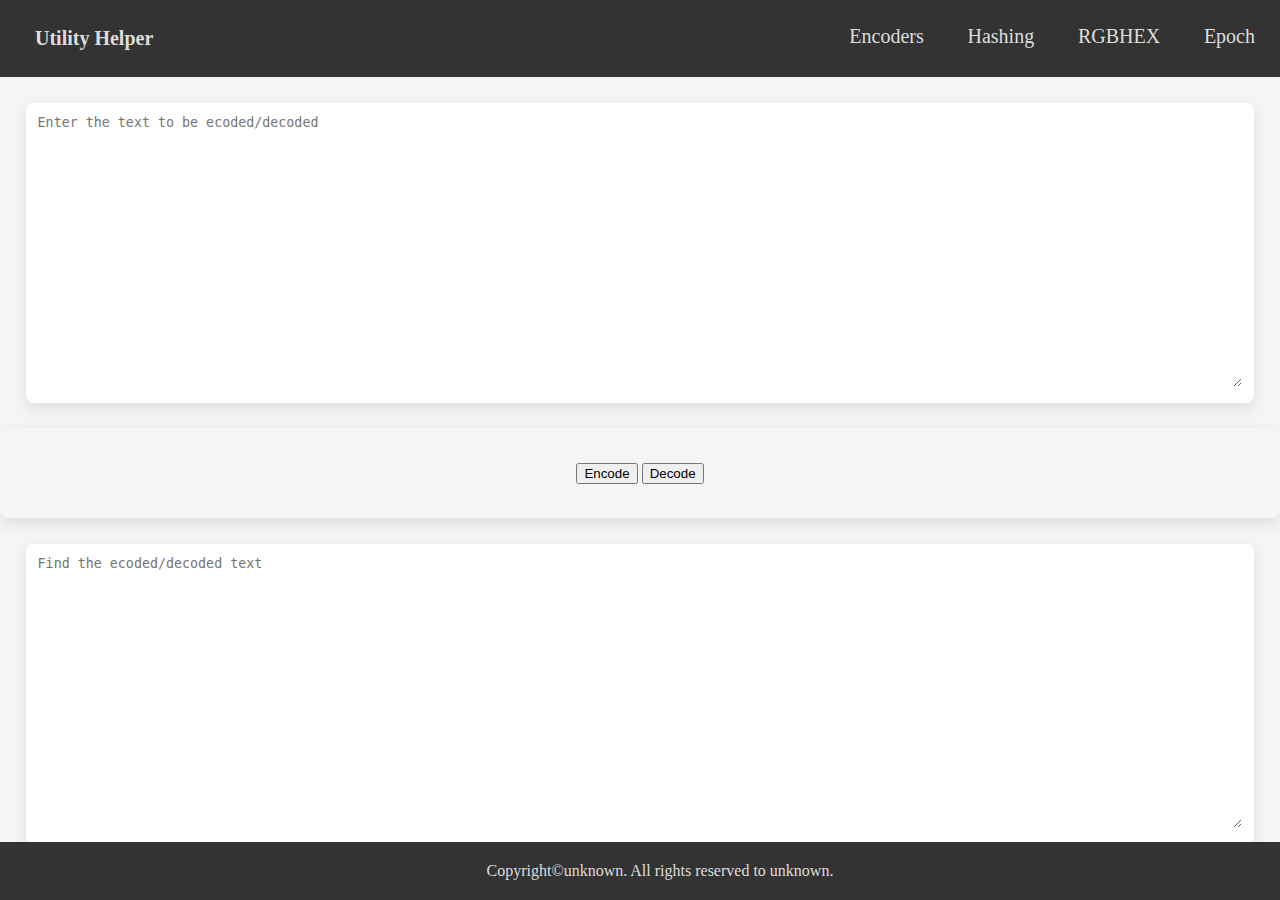
==== index.html @ 6707382d "encoders and decoders done" ====
<!DOCTYPE html>
<html lang="en">
<head>
    <meta charset="UTF-8">
    <meta name="viewport" content="width=device-width, initial-scale=1.0">
    <meta http-equiv="X-UA-Compatible" content="ie=edge">
    <link rel="stylesheet" href="style.css">
    <script src="encoder.js"></script>
    <title>Utility Website</title>
</head>
<body>
        <header>

                <nav class="top-nav-bar">
                    <div class="logo">
                        <h4>Utility Helper</h4>
                    </div>
                    <ul>
                        <li><a href="index.html">Encoders</a></li>
                        <li><a href="index.html#projects">Hashing</a></li>
                        <li><a href="">RGBHEX</a></li>
                        <li><a href="">Epoch</a></li>
                    </ul>
                            
                </nav>
        </header>

    <main>
        <div class="flexbox">
            <div class="flex-item1">
                <!-- <p>Lorem ipsum dolor sit amet consectetur adipisicing elit. Velit, ipsum sint voluptates deserunt fugiat quaerat in dolore libero rerum blanditiis animi quisquam, consequatur ducimus voluptate! Sit corrupti architecto odio cupiditate.</p> -->
                <textarea class="text-input" name="" id=""  rows="18%" placeholder="Enter the text to be ecoded/decoded"></textarea>
            </div>
            <div class="flex-item2">
                <center>
                        <button class="encode">Encode</button>
                        <button class="decode">Decode</button>
                </center>
                </div>
            <div class="flex-item1">
                    <textarea class="text-output" name="" id=""  rows="18%" placeholder="Find the ecoded/decoded text"></textarea>
                </div>
        </div>
    </main>
    
    <footer>
            <div class="footer">
                <p>	Copyright©unknown. All rights reserved to unknown.</p>
            </div>

    </footer>
</body>
</html>
---- style.css ----
* {
    margin: 0;
}
body {
    background-color:#f5f5f5;
}
.top-nav-bar {
    background-color: #333;
    overflow: hidden;
}

.top-nav-bar ul{
    float:right;
    color: #fff;
    text-align: center;
    padding: 25px 25px;
    font-size: 15px;
    text-decoration: none;
    list-style: none;
}
.logo {
    color: #ddd;
    float: left;
    margin-left: 10px;
    padding: 27px 25px;
    font-size: 20px;
    display: inline-block;
}
.top-nav-bar li{
    display: inline-block;
    margin-left: 40px;
}

.top-nav-bar a{
    text-decoration: none;
    color: #ddd;
    font-size: 20px;
}

.top-nav-bar a:hover {
    background-color: #ddd;
    color: black;
}

.flexbox {
    display: flex;
    justify-content:flex-end;
    flex-direction: column;
}

.flex-item1 {
    position: relative;
    padding: 10px 10px 10px 10px;
    background: #fff;
    box-shadow: 0 5px 15px rgba(0,0,0,.1);
    border-radius: 8px;
    height: 300px;
    margin: 2% 2% 2% 2%;
    box-sizing: border-box;
  
}   

.flex-item2 {
    position: relative;
    padding: 10px 10px 10px 10px;
    background: #F5F5F5;
    box-shadow: 0 5px 15px rgba(0,0,0,.1);
    border-radius: 8px;
    align-content: center;
    align-items: center; 
    height: 70px;
       
    
}
textarea{
    border: none;
    width: 99.5%;
    box-shadow: none;
}


.footer{
    background-color: #333;
    text-align: center;
    color: #ddd;
    padding: 20px 20px;
    position: fixed;
    width: 100%;
    bottom: 0;
}
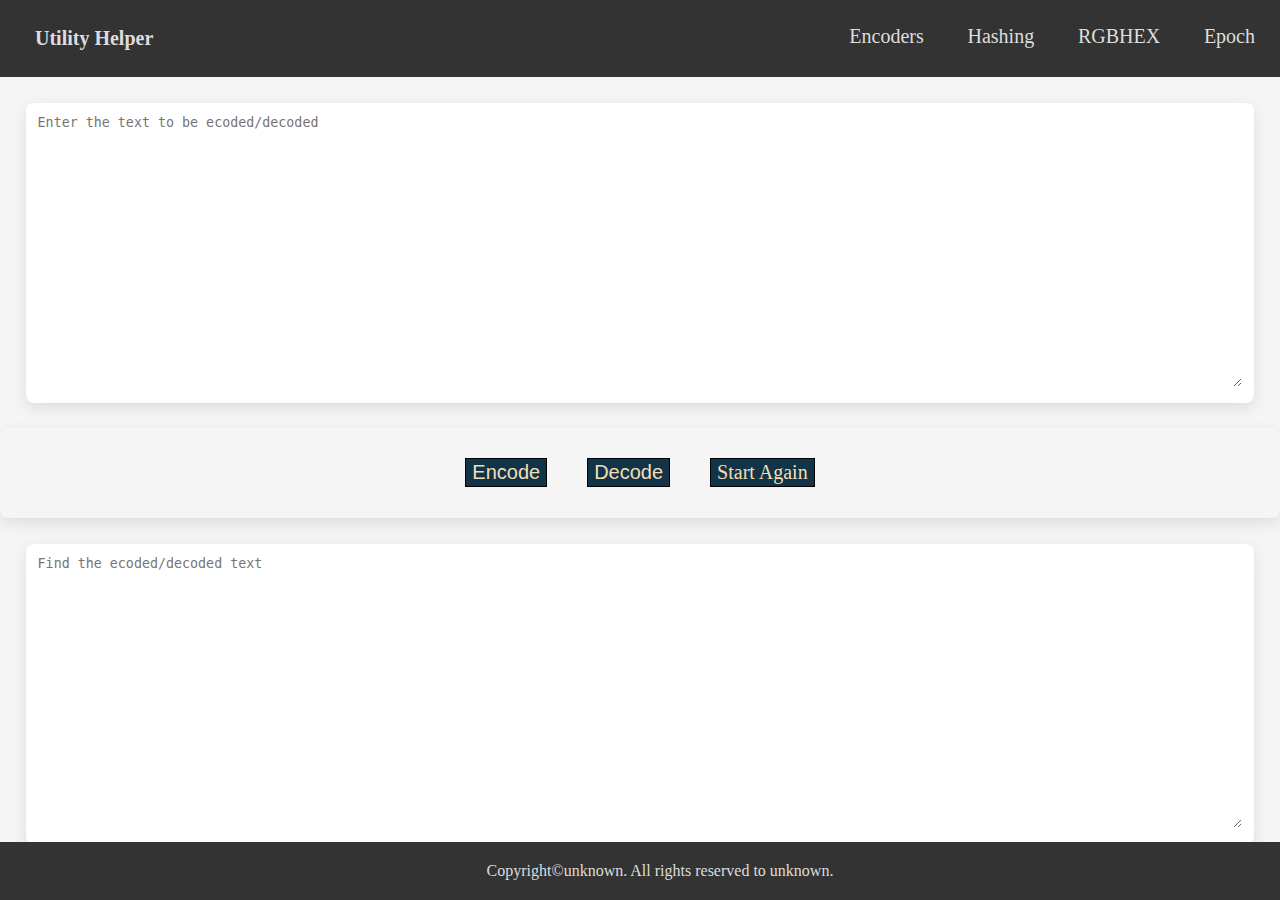
==== commit bc238eaf: "added new buttons" ====
--- a/index.html
+++ b/index.html
@@ -32,11 +32,16 @@
                 <textarea class="text-input" name="" id=""  rows="18%" placeholder="Enter the text to be ecoded/decoded"></textarea>
             </div>
             <div class="flex-item2">
-                <center>
+                <!-- <center>
                         <button class="encode">Encode</button>
                         <button class="decode">Decode</button>
-                </center>
-                </div>
+                </center> -->
+                <div class="button-wrapper">
+                        <input type="button" id="encoder" class ="button" value="Encode">
+                        <input type="button" id="decoder" class ="button button-position2" value="Decode">
+                        <a href="index.html"><span class="button button-position2">Start Again</span></a>
+                    </div>    
+            </div>
             <div class="flex-item1">
                     <textarea class="text-output" name="" id=""  rows="18%" placeholder="Find the ecoded/decoded text"></textarea>
                 </div>
--- a/style.css
+++ b/style.css
@@ -69,9 +69,38 @@
     align-content: center;
     align-items: center; 
     height: 70px;
-       
-    
+    vertical-align: middle;   
 }
+
+button{
+    font-size: 20px;
+    margin: 1%;
+    height: 80%;
+}
+
+.button-wrapper {
+    display: flex;
+    align-items: center;
+    justify-content: center;
+  }
+  
+  .button {
+    background-color: #113448;
+    color: wheat;
+    padding: 2px 6px;
+    text-decoration: solid;
+    display: inline-block;
+    text-align: center;
+    border: 1px solid black;
+    font-size: 20px;
+    margin-top: 20px;
+    margin-bottom: 30px;
+  }
+  
+  .button-position2 {
+    margin-left: 40px;
+  }
+
 textarea{
     border: none;
     width: 99.5%;
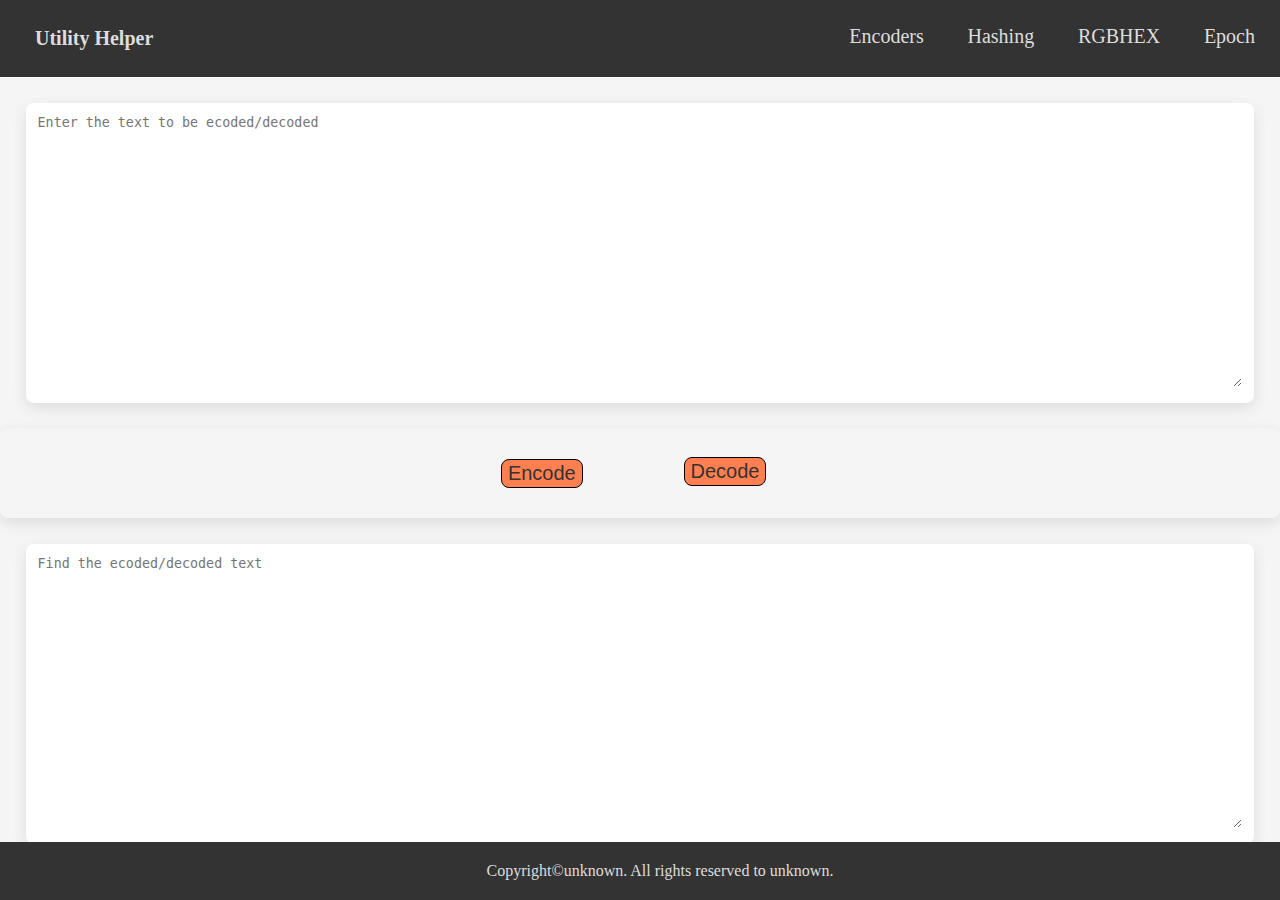
==== commit 4202ad18: "changed button design" ====
--- a/index.html
+++ b/index.html
@@ -37,9 +37,9 @@
                         <button class="decode">Decode</button>
                 </center> -->
                 <div class="button-wrapper">
-                        <input type="button" id="encoder" class ="button" value="Encode">
-                        <input type="button" id="decoder" class ="button button-position2" value="Decode">
-                        <a href="index.html"><span class="button button-position2">Start Again</span></a>
+                        <input type="button" class ="encode" value="Encode">
+                        <input type="button" class ="decode" value="Decode">
+
                     </div>    
             </div>
             <div class="flex-item1">
--- a/style.css
+++ b/style.css
@@ -84,22 +84,34 @@
     justify-content: center;
   }
   
-  .button {
-    background-color: #113448;
-    color: wheat;
-    padding: 2px 6px;
+  .encode {
+    background-color:coral;
+    color : #333;
+    padding : 2px 6px;
     text-decoration: solid;
-    display: inline-block;
-    text-align: center;
-    border: 1px solid black;
-    font-size: 20px;
-    margin-top: 20px;
-    margin-bottom: 30px;
+    display : inline-block;
+    text-align : center;
+    border : 1px solid black;
+    font-size : 20px;
+    margin-top: 1%;
+    margin-bottom:1%;
+    border-radius : 8px;
+  }
+
+  .decode {
+    background-color:coral;
+    color : #333;
+    padding : 2px 6px;
+    text-decoration: solid;
+    display : inline-block;
+    text-align : center;
+    border : 1px solid black;
+    font-size : 20px;
+    margin:0.8% 1% 1% 8%;
+    border-radius : 8px;
   }
   
-  .button-position2 {
-    margin-left: 40px;
-  }
+
 
 textarea{
     border: none;
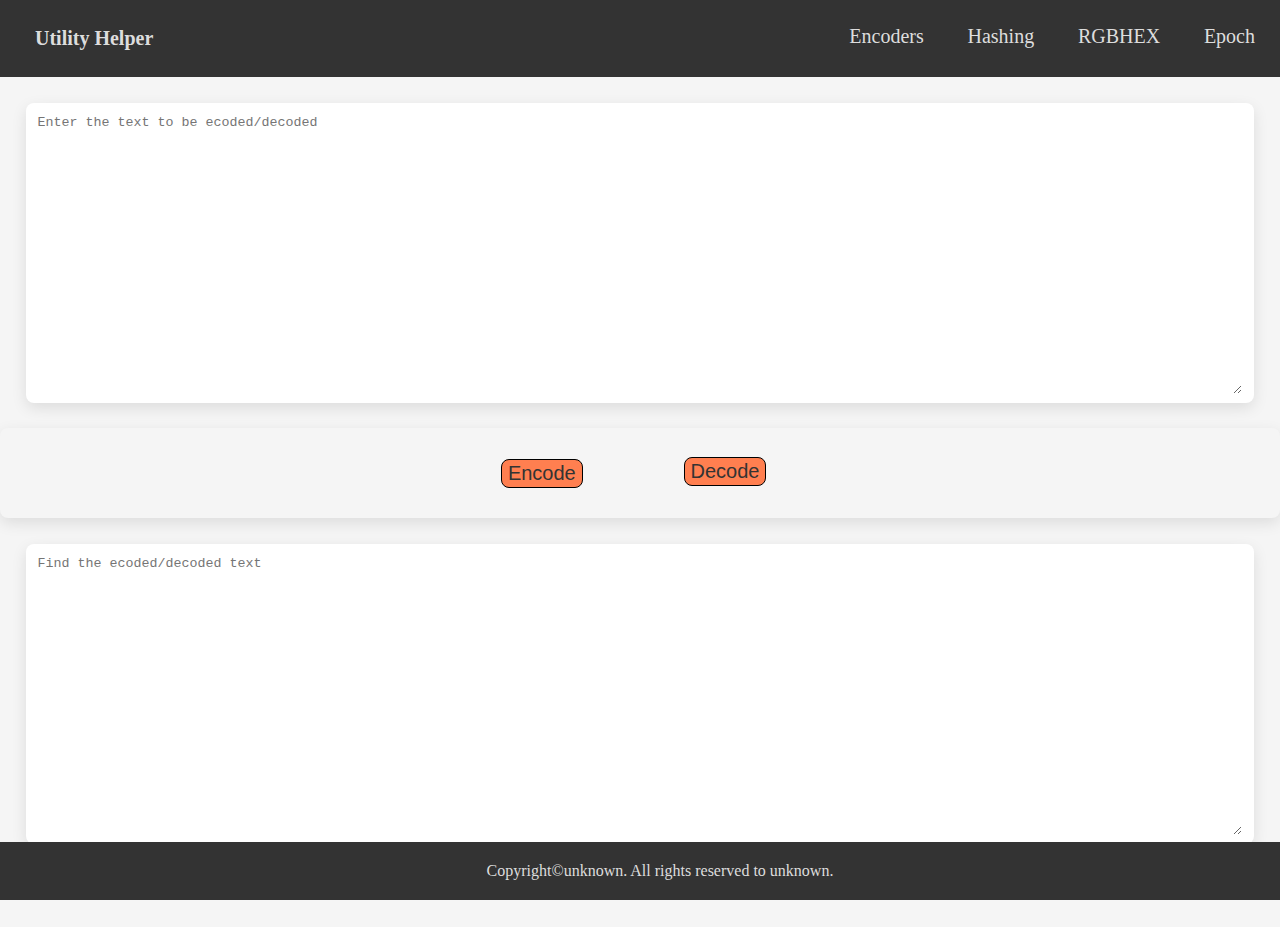
==== commit 5dac3b83: "fixed bottom spacing" ====
--- a/index.html
+++ b/index.html
@@ -29,7 +29,7 @@
         <div class="flexbox">
             <div class="flex-item1">
                 <!-- <p>Lorem ipsum dolor sit amet consectetur adipisicing elit. Velit, ipsum sint voluptates deserunt fugiat quaerat in dolore libero rerum blanditiis animi quisquam, consequatur ducimus voluptate! Sit corrupti architecto odio cupiditate.</p> -->
-                <textarea class="text-input" name="" id=""  rows="18%" placeholder="Enter the text to be ecoded/decoded"></textarea>
+                <textarea class="text-input" name="" id=""   placeholder="Enter the text to be ecoded/decoded"></textarea>
             </div>
             <div class="flex-item2">
                 <!-- <center>
@@ -43,7 +43,7 @@
                     </div>    
             </div>
             <div class="flex-item1">
-                    <textarea class="text-output" name="" id=""  rows="18%" placeholder="Find the ecoded/decoded text"></textarea>
+                    <textarea class="text-output" name="" id=""   placeholder="Find the ecoded/decoded text"></textarea>
                 </div>
         </div>
     </main>
--- a/style.css
+++ b/style.css
@@ -3,6 +3,7 @@
 }
 body {
     background-color:#f5f5f5;
+    padding-bottom: 58px;
 }
 .top-nav-bar {
     background-color: #333;
@@ -116,6 +117,7 @@
 textarea{
     border: none;
     width: 99.5%;
+    height: 99%;
     box-shadow: none;
 }
 
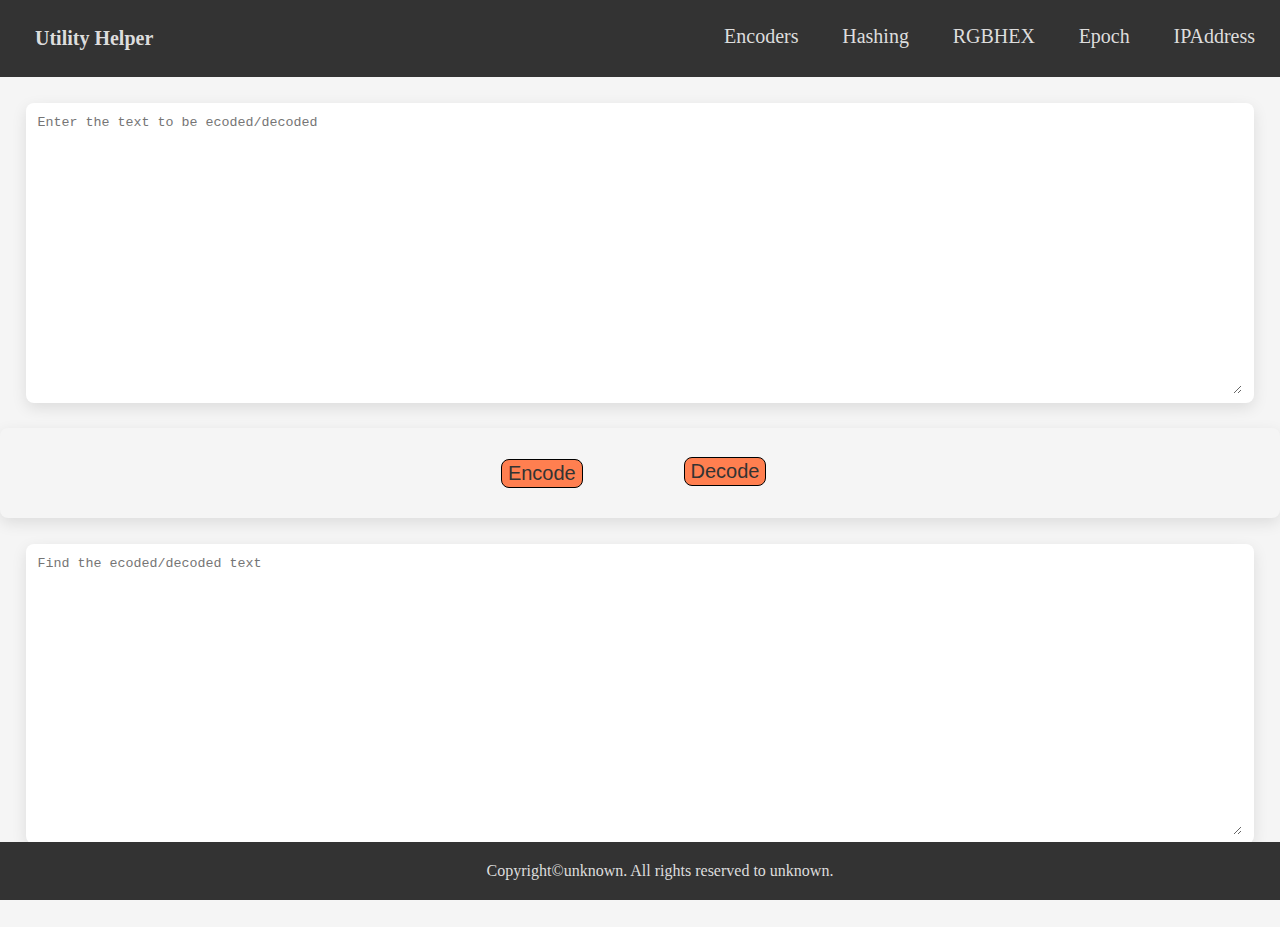
==== commit 0e52189c: "added ipaddress" ====
--- a/index.html
+++ b/index.html
@@ -17,9 +17,10 @@
                     </div>
                     <ul>
                         <li><a href="index.html">Encoders</a></li>
-                        <li><a href="index.html#projects">Hashing</a></li>
-                        <li><a href="">RGBHEX</a></li>
-                        <li><a href="">Epoch</a></li>
+                        <li><a href="hashing.html">Hashing</a></li>
+                        <li><a href="rgbHex.html">RGBHEX</a></li>
+                        <li><a href="epoch.html">Epoch</a></li>
+                        <li><a href="ipAddress.html">IPAddress</a></li>
                     </ul>
                             
                 </nav>
--- a/style.css
+++ b/style.css
@@ -49,6 +49,12 @@
     flex-direction: column;
 }
 
+.flexbox2 {
+    display: flex;
+    justify-content:space-around;
+    align-items: center;
+    flex-direction: row;
+}
 .flex-item1 {
     position: relative;
     padding: 10px 10px 10px 10px;
@@ -73,6 +79,30 @@
     vertical-align: middle;   
 }
 
+.flex-item3 {
+    position: relative;
+    padding: 10px 10px 10px 10px;
+    background: #fff;
+    box-shadow: 0 5px 15px rgba(0,0,0,.1);
+    border-radius: 8px;
+    height: 495px;
+    width: 40%;
+    margin: 2% 2% 2% 2%;
+    box-sizing: border-box;
+  
+} 
+
+.flex-item3 h3 {
+    text-align: center;
+    margin-top: 15%;
+}
+
+.output-div{
+    background-color:#15a8e0;
+    height: 100%;
+    width: 100%;
+}
+
 button{
     font-size: 20px;
     margin: 1%;
@@ -85,7 +115,8 @@
     justify-content: center;
   }
   
-  .encode {
+
+  input[type="button"] {
     background-color:coral;
     color : #333;
     padding : 2px 6px;
@@ -94,24 +125,33 @@
     text-align : center;
     border : 1px solid black;
     font-size : 20px;
-    margin-top: 1%;
-    margin-bottom:1%;
     border-radius : 8px;
   }
 
+  .encode {
+    margin-top: 1%;
+    margin-bottom:1%;
+    
+  }
+
   .decode {
-    background-color:coral;
-    color : #333;
-    padding : 2px 6px;
-    text-decoration: solid;
-    display : inline-block;
-    text-align : center;
-    border : 1px solid black;
-    font-size : 20px;
     margin:0.8% 1% 1% 8%;
-    border-radius : 8px;
+    
   }
-  
+
+  .md5 {
+    margin-top: 1%;
+    margin-bottom:1%;
+  }
+  .sha1 {
+    margin:0.8% 1% 1% 8%;
+  }
+  .sha256 {
+    margin:0.8% 1% 1% 8%;
+  }
+  .sha512 {
+    margin:0.8% 1% 1% 8%;
+  }
 
 
 textarea{
@@ -121,6 +161,15 @@
     box-shadow: none;
 }
 
+.redLabel{
+    color: red;
+}
+.greenLabel{
+    color: green;
+}
+.blueLabel{
+    color: blue;
+}
 
 .footer{
     background-color: #333;
@@ -130,4 +179,14 @@
     position: fixed;
     width: 100%;
     bottom: 0;
+}
+
+.ipaddress-section {
+    border: 1px solid black;
+    width:50%;
+    height: 8vh;
+    margin: 5%;
+    padding: 5%;
+    font-size: 50px;
+    text-align: center;
 }